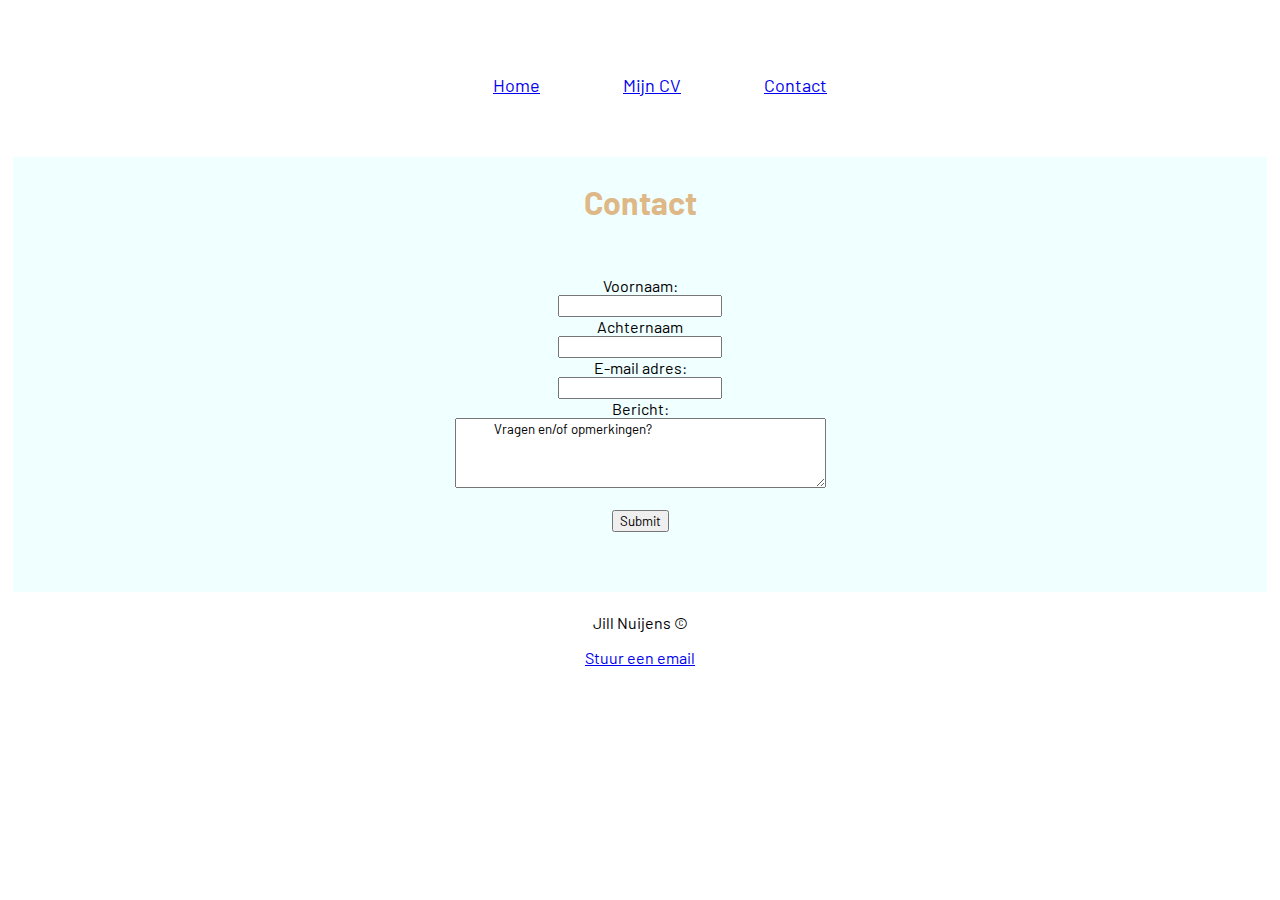
==== contact.html @ 882c1fea "Add files via upload" ====
<!DOCTYPE html>
<html lang="en">

<head>
    <meta charset="UTF-8">
    <meta http-equiv="X-UA-Compatible" content="IE=edge">
    <meta name="viewport" content="width=device-width, initial-scale=1.0">
    <link rel="preconnect" href="https://fonts.googleapis.com">
    <link rel="preconnect" href="https://fonts.gstatic.com" crossorigin>
    <link href="https://fonts.googleapis.com/css2?family=Barlow:wght@300&family=Lexend:wght@500&display=swap"
        rel="stylesheet">
    <link rel="stylesheet" href="stylesheet.css">
    <title>Huiswerk NHA Les 15</title>
</head>

<body>
    <header>
        <nav>
            <ul>
                <li><a href="index.html">Home</a></li>
                <li><a href="mijncv.html">Mijn CV</a></li>
                <li><a href="contact.html">Contact</a></li>
            </ul>
        </nav>
    </header>
    <div class="contactmain">
        <h1 class="h1contact"> Contact</h1>
        <form>
            <label for="fname">Voornaam:</label><br>
            <input type="text" id="fname" name="fname"><br>
            <label for="lname">Achternaam</label><br>
            <input type="text" id="lname" name="lname"> <br>
            <label for="email">E-mail adres:</label><br>
            <input type="email" id="email" name="email"> <br>
            <label for="bericht">Bericht:</label><br>
            <textarea id="freeform" name="freeform" rows="4" cols="50">
            Vragen en/of opmerkingen?
            </textarea><br><br>
            <input type="submit" class="submit" value="Submit">
        </form>
    </div>

    <footer>
        <p>Jill Nuijens &copy;</p>
        <p><a href="mailto:Jill_nuijens13@hotmail.com">Stuur een email</a></p>
    </footer>

</body>

</html>
---- stylesheet.css ----
* {
    box-sizing: border-box;
    font-family: 'Barlow', sans-serif;
}

header {
    padding: 5px;
}

nav {
    text-align: center;
}

li {
    display: inline-block;
    font-size: 18px;
    margin: 20px;
    padding: 20px;
}

a:hover {
    text-decoration: none;
    font-size: 20px;
}

body {
    padding: 5px;

}

/* index */

.bodyelements {
    background-color: azure;
}

h1 {
    color: burlywood;

}

.intro {
    text-align: center;
    margin-left: 10px;
    margin-right: 10px;


}

.text1 {
    border: 2px solid burlywood;
    padding: 5px;
}

img {
    height: 450px;
    width: 400px;
    margin-left: 500px;
}

/*cv*/

.cvmain {
    background-color: azure;
    padding: 5px;

}

.h1cv {
    color: burlywood;
    text-align: center;
}

.tabel {
    margin-left: 425px;
}

table,
th,
td {
    padding: 5px;
    border: 1px solid black;
}

/*contact*/

.contactmain {
    background-color: azure;
    padding: 5px;
}

.h1contact {
    color: burlywood;
    text-align: center;
}

form {
    text-align: center;
    padding: 5px;
    margin: 50px;
}

.submit:hover {
    font-size: 20px;
    background-color: white;
}




footer {
    padding: 5px;
    text-align: center;
}
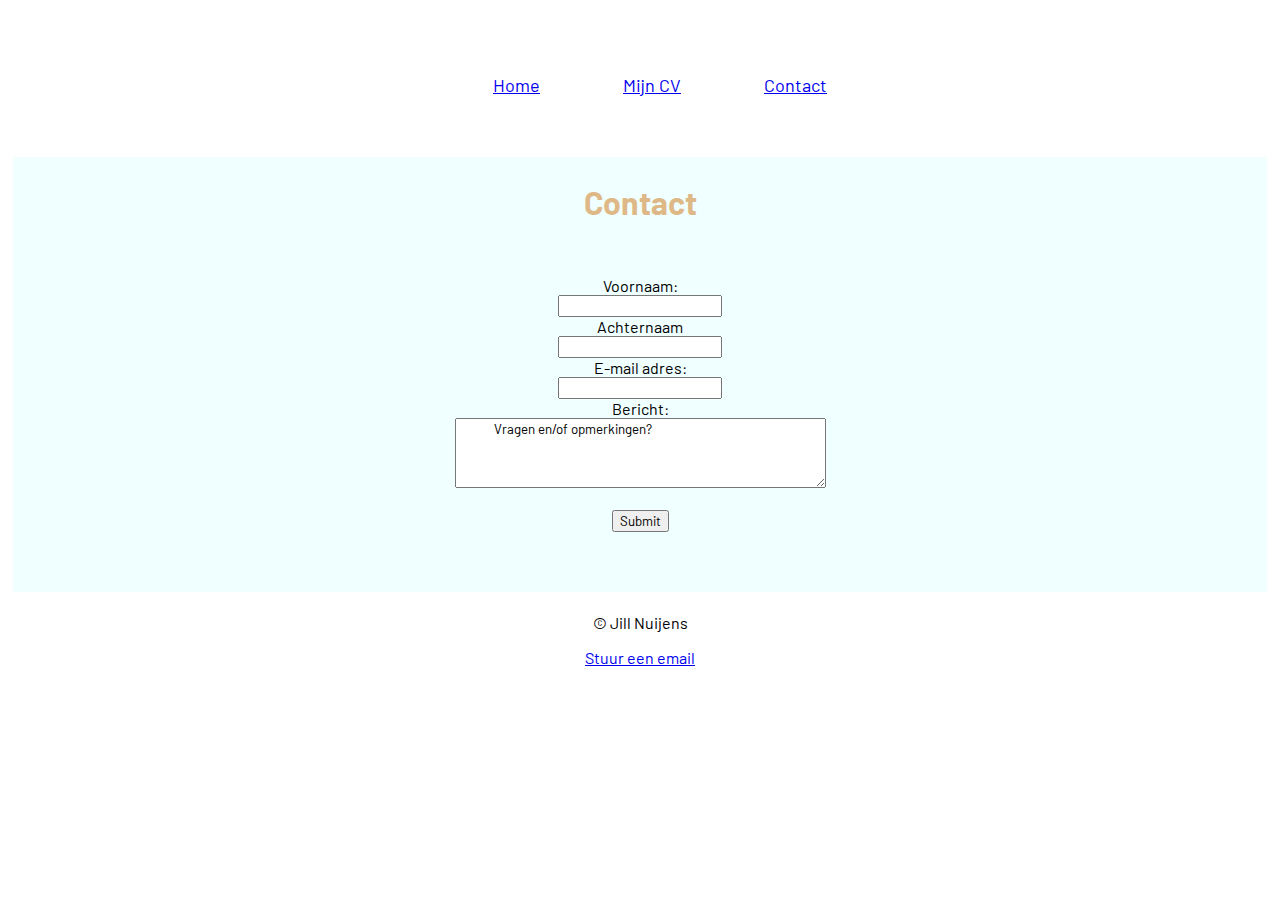
==== commit b5d4cc06: "aangepast" ====
--- a/contact.html
+++ b/contact.html
@@ -1,5 +1,5 @@
 <!DOCTYPE html>
-<html lang="en">
+<html lang="nl">
 
 <head>
     <meta charset="UTF-8">
@@ -33,7 +33,7 @@
             <label for="email">E-mail adres:</label><br>
             <input type="email" id="email" name="email"> <br>
             <label for="bericht">Bericht:</label><br>
-            <textarea id="freeform" name="freeform" rows="4" cols="50">
+            <textarea id="bericht" name="freeform" rows="4" cols="50">
             Vragen en/of opmerkingen?
             </textarea><br><br>
             <input type="submit" class="submit" value="Submit">
@@ -41,7 +41,7 @@
     </div>
 
     <footer>
-        <p>Jill Nuijens &copy;</p>
+        <p> &copy; Jill Nuijens </p>
         <p><a href="mailto:Jill_nuijens13@hotmail.com">Stuur een email</a></p>
     </footer>
 
